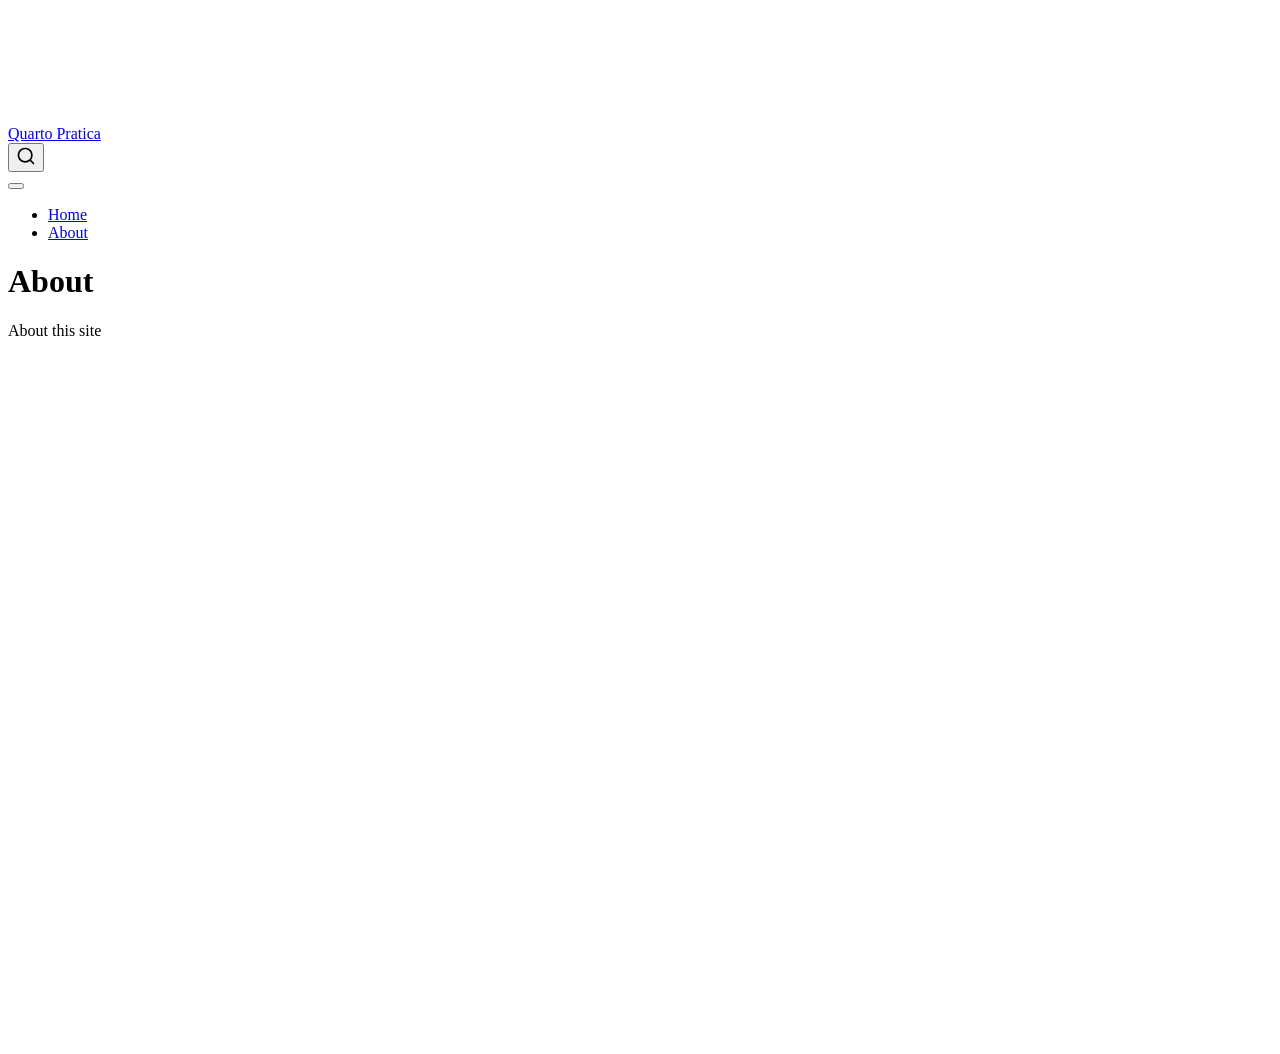
==== about.html @ ecd58fd7 "Built site for gh-pages" ====
<!DOCTYPE html>
<html xmlns="http://www.w3.org/1999/xhtml" lang="en" xml:lang="en"><head>

<meta charset="utf-8">
<meta name="generator" content="quarto-1.9.36">

<meta name="viewport" content="width=device-width, initial-scale=1.0, user-scalable=yes">


<title>About – Quarto Pratica</title>
<style>
/* Default styles provided by pandoc.
** See https://pandoc.org/MANUAL.html#variables-for-html for config info.
*/
code{white-space: pre-wrap;}
span.smallcaps{font-variant: small-caps;}
div.columns{display: flex; gap: min(4vw, 1.5em);}
div.column{flex: auto; overflow-x: auto;}
div.hanging-indent{margin-left: 1.5em; text-indent: -1.5em;}
ul.task-list{list-style: none;}
ul.task-list li input[type="checkbox"] {
  width: 0.8em;
  margin: 0 0.8em 0.2em -1em; /* quarto-specific, see https://github.com/quarto-dev/quarto-cli/issues/4556 */ 
  vertical-align: middle;
}
</style>


<script src="site_libs/quarto-nav/quarto-nav.js"></script>
<script src="site_libs/quarto-nav/headroom.min.js"></script>
<script src="site_libs/clipboard/clipboard.min.js"></script>
<script src="site_libs/quarto-search/autocomplete.umd.js"></script>
<script src="site_libs/quarto-search/fuse.min.js"></script>
<script src="site_libs/quarto-search/quarto-search.js"></script>
<meta name="quarto:offset" content="./">
<script src="site_libs/quarto-html/quarto.js" type="module"></script>
<script src="site_libs/quarto-html/tabsets/tabsets.js" type="module"></script>
<script src="site_libs/quarto-html/popper.min.js"></script>
<script src="site_libs/quarto-html/tippy.umd.min.js"></script>
<script src="site_libs/quarto-html/anchor.min.js"></script>
<link href="site_libs/quarto-html/tippy.css" rel="stylesheet">
<link href="site_libs/quarto-html/quarto-syntax-highlighting-845c23b38eaddc0f92fda52bfe77a8c8.css" rel="stylesheet" id="quarto-text-highlighting-styles">
<script src="site_libs/bootstrap/bootstrap.min.js"></script>
<link href="site_libs/bootstrap/bootstrap-icons.css" rel="stylesheet">
<link href="site_libs/bootstrap/bootstrap-a0f9fd0d421825b736dc1bbcbcba2219.min.css" rel="stylesheet" append-hash="true" id="quarto-bootstrap" data-mode="light">
<script id="quarto-search-options" type="application/json">{
  "location": "navbar",
  "copy-button": false,
  "collapse-after": 3,
  "panel-placement": "end",
  "type": "overlay",
  "limit": 50,
  "keyboard-shortcut": [
    "f",
    "/",
    "s"
  ],
  "show-item-context": false,
  "language": {
    "search-no-results-text": "No results",
    "search-matching-documents-text": "matching documents",
    "search-copy-link-title": "Copy link to search",
    "search-hide-matches-text": "Hide additional matches",
    "search-more-match-text": "more match in this document",
    "search-more-matches-text": "more matches in this document",
    "search-clear-button-title": "Clear",
    "search-text-placeholder": "",
    "search-detached-cancel-button-title": "Cancel",
    "search-submit-button-title": "Submit",
    "search-label": "Search"
  }
}</script>


<link rel="stylesheet" href="styles.css">
</head>

<body class="nav-fixed quarto-light">

<div id="quarto-search-results"></div>
  <header id="quarto-header" class="headroom fixed-top">
    <nav class="navbar navbar-expand-lg " data-bs-theme="dark">
      <div class="navbar-container container-fluid">
      <div class="navbar-brand-container mx-auto">
    <a class="navbar-brand" href="./index.html">
    <span class="navbar-title">Quarto Pratica</span>
    </a>
  </div>
            <div id="quarto-search" class="" title="Search"></div>
          <button class="navbar-toggler" type="button" data-bs-toggle="collapse" data-bs-target="#navbarCollapse" aria-controls="navbarCollapse" role="menu" aria-expanded="false" aria-label="Toggle navigation" onclick="if (window.quartoToggleHeadroom) { window.quartoToggleHeadroom(); }">
  <span class="navbar-toggler-icon"></span>
</button>
          <div class="collapse navbar-collapse" id="navbarCollapse">
            <ul class="navbar-nav navbar-nav-scroll me-auto">
  <li class="nav-item">
    <a class="nav-link" href="./index.html"> 
<span class="menu-text">Home</span></a>
  </li>  
  <li class="nav-item">
    <a class="nav-link active" href="./about.html" aria-current="page"> 
<span class="menu-text">About</span></a>
  </li>  
</ul>
          </div> <!-- /navcollapse -->
            <div class="quarto-navbar-tools">
</div>
      </div> <!-- /container-fluid -->
    </nav>
</header>
<!-- content -->
<div id="quarto-content" class="quarto-container page-columns page-rows-contents page-layout-article page-navbar">
<!-- sidebar -->
<!-- margin-sidebar -->
    <div id="quarto-margin-sidebar" class="sidebar margin-sidebar zindex-bottom">
        
    </div>
<!-- main -->
<main class="content" id="quarto-document-content">

<header id="title-block-header" class="quarto-title-block default">
<div class="quarto-title">
<h1 class="title">About</h1>
</div>



<div class="quarto-title-meta">

    
  
    
  </div>
  


</header>


<p>About this site</p>



</main> <!-- /main -->
<script id="quarto-html-after-body" type="application/javascript">
  window.document.addEventListener("DOMContentLoaded", function (event) {
    const icon = "";
    const anchorJS = new window.AnchorJS();
    anchorJS.options = {
      placement: 'right',
      icon: icon
    };
    anchorJS.add('.anchored');
    const isCodeAnnotation = (el) => {
      for (const clz of el.classList) {
        if (clz.startsWith('code-annotation-')) {                     
          return true;
        }
      }
      return false;
    }
    const onCopySuccess = function(e) {
      // button target
      const button = e.trigger;
      // don't keep focus
      button.blur();
      // flash "checked"
      button.classList.add('code-copy-button-checked');
      var currentTitle = button.getAttribute("title");
      button.setAttribute("title", "Copied!");
      let tooltip;
      if (window.bootstrap) {
        button.setAttribute("data-bs-toggle", "tooltip");
        button.setAttribute("data-bs-placement", "left");
        button.setAttribute("data-bs-title", "Copied!");
        tooltip = new bootstrap.Tooltip(button, 
          { trigger: "manual", 
            customClass: "code-copy-button-tooltip",
            offset: [0, -8]});
        tooltip.show();    
      }
      setTimeout(function() {
        if (tooltip) {
          tooltip.hide();
          button.removeAttribute("data-bs-title");
          button.removeAttribute("data-bs-toggle");
          button.removeAttribute("data-bs-placement");
        }
        button.setAttribute("title", currentTitle);
        button.classList.remove('code-copy-button-checked');
      }, 1000);
      // clear code selection
      e.clearSelection();
    }
    const getTextToCopy = function(trigger) {
      const outerScaffold = trigger.parentElement.cloneNode(true);
      const codeEl = outerScaffold.querySelector('code');
      for (const childEl of codeEl.children) {
        if (isCodeAnnotation(childEl)) {
          childEl.remove();
        }
      }
      return codeEl.innerText;
    }
    const clipboard = new window.ClipboardJS('.code-copy-button:not([data-in-quarto-modal])', {
      text: getTextToCopy
    });
    clipboard.on('success', onCopySuccess);
    if (window.document.getElementById('quarto-embedded-source-code-modal')) {
      const clipboardModal = new window.ClipboardJS('.code-copy-button[data-in-quarto-modal]', {
        text: getTextToCopy,
        container: window.document.getElementById('quarto-embedded-source-code-modal')
      });
      clipboardModal.on('success', onCopySuccess);
    }
      var localhostRegex = new RegExp(/^(?:http|https):\/\/localhost\:?[0-9]*\//);
      var mailtoRegex = new RegExp(/^mailto:/);
        var filterRegex = new RegExp("https:\/\/sabioresearch\.github\.io\/quarto-practice\/");
      var isInternal = (href) => {
          return filterRegex.test(href) || localhostRegex.test(href) || mailtoRegex.test(href);
      }
      // Inspect non-navigation links and adorn them if external
     var links = window.document.querySelectorAll('a[href]:not(.nav-link):not(.navbar-brand):not(.toc-action):not(.sidebar-link):not(.sidebar-item-toggle):not(.pagination-link):not(.no-external):not([aria-hidden]):not(.dropdown-item):not(.quarto-navigation-tool):not(.about-link)');
      for (var i=0; i<links.length; i++) {
        const link = links[i];
        if (!isInternal(link.href)) {
          // undo the damage that might have been done by quarto-nav.js in the case of
          // links that we want to consider external
          if (link.dataset.originalHref !== undefined) {
            link.href = link.dataset.originalHref;
          }
        }
      }
    function tippyHover(el, contentFn, onTriggerFn, onUntriggerFn) {
      const config = {
        allowHTML: true,
        maxWidth: 500,
        delay: 100,
        arrow: false,
        appendTo: function(el) {
            return el.parentElement;
        },
        interactive: true,
        interactiveBorder: 10,
        theme: 'quarto',
        placement: 'bottom-start',
      };
      if (contentFn) {
        config.content = contentFn;
      }
      if (onTriggerFn) {
        config.onTrigger = onTriggerFn;
      }
      if (onUntriggerFn) {
        config.onUntrigger = onUntriggerFn;
      }
      window.tippy(el, config); 
    }
    const noterefs = window.document.querySelectorAll('a[role="doc-noteref"]');
    for (var i=0; i<noterefs.length; i++) {
      const ref = noterefs[i];
      tippyHover(ref, function() {
        // use id or data attribute instead here
        let href = ref.getAttribute('data-footnote-href') || ref.getAttribute('href');
        try { href = new URL(href).hash; } catch {}
        const id = href.replace(/^#\/?/, "");
        const note = window.document.getElementById(id);
        if (note) {
          return note.innerHTML;
        } else {
          return "";
        }
      });
    }
    const xrefs = window.document.querySelectorAll('a.quarto-xref');
    const processXRef = (id, note) => {
      // Strip column container classes
      const stripColumnClz = (el) => {
        el.classList.remove("page-full", "page-columns");
        if (el.children) {
          for (const child of el.children) {
            stripColumnClz(child);
          }
        }
      }
      stripColumnClz(note)
      if (id === null || id.startsWith('sec-')) {
        // Special case sections, only their first couple elements
        const container = document.createElement("div");
        if (note.children && note.children.length > 2) {
          container.appendChild(note.children[0].cloneNode(true));
          for (let i = 1; i < note.children.length; i++) {
            const child = note.children[i];
            if (child.tagName === "P" && child.innerText === "") {
              continue;
            } else {
              container.appendChild(child.cloneNode(true));
              break;
            }
          }
          if (window.Quarto?.typesetMath) {
            window.Quarto.typesetMath(container);
          }
          return container.innerHTML
        } else {
          if (window.Quarto?.typesetMath) {
            window.Quarto.typesetMath(note);
          }
          return note.innerHTML;
        }
      } else {
        // Remove any anchor links if they are present
        const anchorLink = note.querySelector('a.anchorjs-link');
        if (anchorLink) {
          anchorLink.remove();
        }
        if (window.Quarto?.typesetMath) {
          window.Quarto.typesetMath(note);
        }
        if (note.classList.contains("callout")) {
          return note.outerHTML;
        } else {
          return note.innerHTML;
        }
      }
    }
    for (var i=0; i<xrefs.length; i++) {
      const xref = xrefs[i];
      tippyHover(xref, undefined, function(instance) {
        instance.disable();
        let url = xref.getAttribute('href');
        let hash = undefined; 
        if (url.startsWith('#')) {
          hash = url;
        } else {
          try { hash = new URL(url).hash; } catch {}
        }
        if (hash) {
          const id = hash.replace(/^#\/?/, "");
          const note = window.document.getElementById(id);
          if (note !== null) {
            try {
              const html = processXRef(id, note.cloneNode(true));
              instance.setContent(html);
            } finally {
              instance.enable();
              instance.show();
            }
          } else {
            // See if we can fetch this
            fetch(url.split('#')[0])
            .then(res => res.text())
            .then(html => {
              const parser = new DOMParser();
              const htmlDoc = parser.parseFromString(html, "text/html");
              const note = htmlDoc.getElementById(id);
              if (note !== null) {
                const html = processXRef(id, note);
                instance.setContent(html);
              } 
            }).finally(() => {
              instance.enable();
              instance.show();
            });
          }
        } else {
          // See if we can fetch a full url (with no hash to target)
          // This is a special case and we should probably do some content thinning / targeting
          fetch(url)
          .then(res => res.text())
          .then(html => {
            const parser = new DOMParser();
            const htmlDoc = parser.parseFromString(html, "text/html");
            const note = htmlDoc.querySelector('main.content');
            if (note !== null) {
              // This should only happen for chapter cross references
              // (since there is no id in the URL)
              // remove the first header
              if (note.children.length > 0 && note.children[0].tagName === "HEADER") {
                note.children[0].remove();
              }
              const html = processXRef(null, note);
              instance.setContent(html);
            } 
          }).finally(() => {
            instance.enable();
            instance.show();
          });
        }
      }, function(instance) {
      });
    }
        let selectedAnnoteEl;
        const selectorForAnnotation = ( cell, annotation) => {
          let cellAttr = 'data-code-cell="' + cell + '"';
          let lineAttr = 'data-code-annotation="' +  annotation + '"';
          const selector = 'span[' + cellAttr + '][' + lineAttr + ']';
          return selector;
        }
        const selectCodeLines = (annoteEl) => {
          const doc = window.document;
          const targetCell = annoteEl.getAttribute("data-target-cell");
          const targetAnnotation = annoteEl.getAttribute("data-target-annotation");
          const annoteSpan = window.document.querySelector(selectorForAnnotation(targetCell, targetAnnotation));
          const lines = annoteSpan.getAttribute("data-code-lines").split(",");
          const lineIds = lines.map((line) => {
            return targetCell + "-" + line;
          })
          let top = null;
          let height = null;
          let parent = null;
          if (lineIds.length > 0) {
              //compute the position of the single el (top and bottom and make a div)
              const el = window.document.getElementById(lineIds[0]);
              top = el.offsetTop;
              height = el.offsetHeight;
              parent = el.parentElement.parentElement;
            if (lineIds.length > 1) {
              const lastEl = window.document.getElementById(lineIds[lineIds.length - 1]);
              const bottom = lastEl.offsetTop + lastEl.offsetHeight;
              height = bottom - top;
            }
            if (top !== null && height !== null && parent !== null) {
              // cook up a div (if necessary) and position it 
              let div = window.document.getElementById("code-annotation-line-highlight");
              if (div === null) {
                div = window.document.createElement("div");
                div.setAttribute("id", "code-annotation-line-highlight");
                div.style.position = 'absolute';
                parent.appendChild(div);
              }
              div.style.top = top - 2 + "px";
              div.style.height = height + 4 + "px";
              div.style.left = 0;
              let gutterDiv = window.document.getElementById("code-annotation-line-highlight-gutter");
              if (gutterDiv === null) {
                gutterDiv = window.document.createElement("div");
                gutterDiv.setAttribute("id", "code-annotation-line-highlight-gutter");
                gutterDiv.style.position = 'absolute';
                const codeCell = window.document.getElementById(targetCell);
                const gutter = codeCell.querySelector('.code-annotation-gutter');
                gutter.appendChild(gutterDiv);
              }
              gutterDiv.style.top = top - 2 + "px";
              gutterDiv.style.height = height + 4 + "px";
            }
            selectedAnnoteEl = annoteEl;
          }
        };
        const unselectCodeLines = () => {
          const elementsIds = ["code-annotation-line-highlight", "code-annotation-line-highlight-gutter"];
          elementsIds.forEach((elId) => {
            const div = window.document.getElementById(elId);
            if (div) {
              div.remove();
            }
          });
          selectedAnnoteEl = undefined;
        };
          // Handle positioning of the toggle
      window.addEventListener(
        "resize",
        throttle(() => {
          elRect = undefined;
          if (selectedAnnoteEl) {
            selectCodeLines(selectedAnnoteEl);
          }
        }, 10)
      );
      function throttle(fn, ms) {
      let throttle = false;
      let timer;
        return (...args) => {
          if(!throttle) { // first call gets through
              fn.apply(this, args);
              throttle = true;
          } else { // all the others get throttled
              if(timer) clearTimeout(timer); // cancel #2
              timer = setTimeout(() => {
                fn.apply(this, args);
                timer = throttle = false;
              }, ms);
          }
        };
      }
        // Attach click handler to the DT
        const annoteDls = window.document.querySelectorAll('dt[data-target-cell]');
        for (const annoteDlNode of annoteDls) {
          annoteDlNode.addEventListener('click', (event) => {
            const clickedEl = event.target;
            if (clickedEl !== selectedAnnoteEl) {
              unselectCodeLines();
              const activeEl = window.document.querySelector('dt[data-target-cell].code-annotation-active');
              if (activeEl) {
                activeEl.classList.remove('code-annotation-active');
              }
              selectCodeLines(clickedEl);
              clickedEl.classList.add('code-annotation-active');
            } else {
              // Unselect the line
              unselectCodeLines();
              clickedEl.classList.remove('code-annotation-active');
            }
          });
        }
    const findCites = (el) => {
      const parentEl = el.parentElement;
      if (parentEl) {
        const cites = parentEl.dataset.cites;
        if (cites) {
          return {
            el,
            cites: cites.split(' ')
          };
        } else {
          return findCites(el.parentElement)
        }
      } else {
        return undefined;
      }
    };
    var bibliorefs = window.document.querySelectorAll('a[role="doc-biblioref"]');
    for (var i=0; i<bibliorefs.length; i++) {
      const ref = bibliorefs[i];
      const citeInfo = findCites(ref);
      if (citeInfo) {
        tippyHover(citeInfo.el, function() {
          var popup = window.document.createElement('div');
          citeInfo.cites.forEach(function(cite) {
            var citeDiv = window.document.createElement('div');
            citeDiv.classList.add('hanging-indent');
            citeDiv.classList.add('csl-entry');
            var biblioDiv = window.document.getElementById('ref-' + cite);
            if (biblioDiv) {
              citeDiv.innerHTML = biblioDiv.innerHTML;
            }
            popup.appendChild(citeDiv);
          });
          return popup.innerHTML;
        });
      }
    }
  });
  </script>
</div> <!-- /content -->




</body></html>
---- site_libs/quarto-html/tippy.css ----
.tippy-box[data-animation=fade][data-state=hidden]{opacity:0}[data-tippy-root]{max-width:calc(100vw - 10px)}.tippy-box{position:relative;background-color:#333;color:#fff;border-radius:4px;font-size:14px;line-height:1.4;white-space:normal;outline:0;transition-property:transform,visibility,opacity}.tippy-box[data-placement^=top]>.tippy-arrow{bottom:0}.tippy-box[data-placement^=top]>.tippy-arrow:before{bottom:-7px;left:0;border-width:8px 8px 0;border-top-color:initial;transform-origin:center top}.tippy-box[data-placement^=bottom]>.tippy-arrow{top:0}.tippy-box[data-placement^=bottom]>.tippy-arrow:before{top:-7px;left:0;border-width:0 8px 8px;border-bottom-color:initial;transform-origin:center bottom}.tippy-box[data-placement^=left]>.tippy-arrow{right:0}.tippy-box[data-placement^=left]>.tippy-arrow:before{border-width:8px 0 8px 8px;border-left-color:initial;right:-7px;transform-origin:center left}.tippy-box[data-placement^=right]>.tippy-arrow{left:0}.tippy-box[data-placement^=right]>.tippy-arrow:before{left:-7px;border-width:8px 8px 8px 0;border-right-color:initial;transform-origin:center right}.tippy-box[data-inertia][data-state=visible]{transition-timing-function:cubic-bezier(.54,1.5,.38,1.11)}.tippy-arrow{width:16px;height:16px;color:#333}.tippy-arrow:before{content:"";position:absolute;border-color:transparent;border-style:solid}.tippy-content{position:relative;padding:5px 9px;z-index:1}
---- styles.css ----
/* css styles */
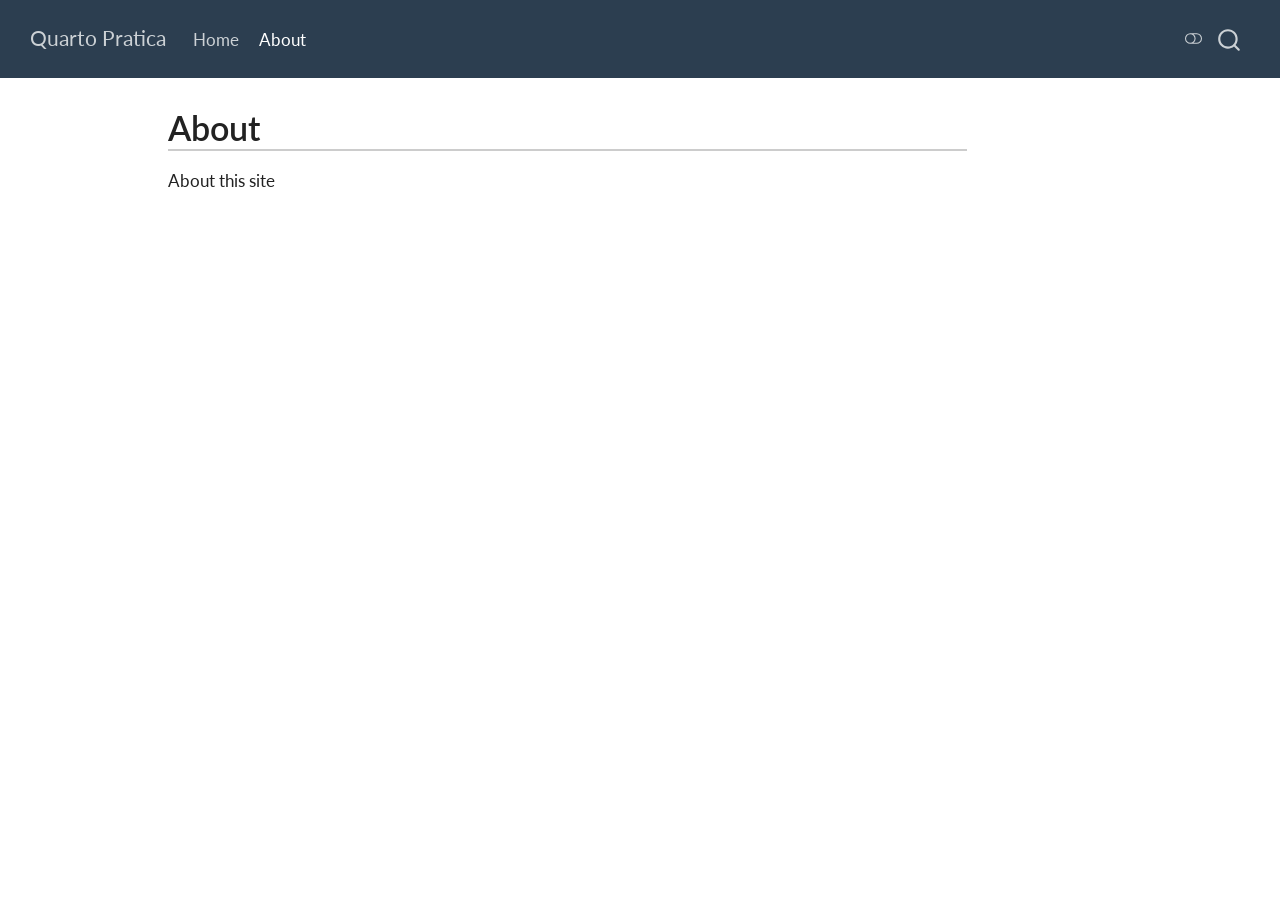
==== commit bc2c4710: "Built site for gh-pages" ====
--- a/about.html
+++ b/about.html
@@ -39,10 +39,14 @@
 <script src="site_libs/quarto-html/tippy.umd.min.js"></script>
 <script src="site_libs/quarto-html/anchor.min.js"></script>
 <link href="site_libs/quarto-html/tippy.css" rel="stylesheet">
-<link href="site_libs/quarto-html/quarto-syntax-highlighting-845c23b38eaddc0f92fda52bfe77a8c8.css" rel="stylesheet" id="quarto-text-highlighting-styles">
+<link href="site_libs/quarto-html/quarto-syntax-highlighting-a06763021a52c43c40a351ac8b799b8f.css" rel="stylesheet" class="quarto-color-scheme" id="quarto-text-highlighting-styles">
+<link href="site_libs/quarto-html/quarto-syntax-highlighting-dark-dbc92dda8186f57fa2e333fbb71d6a9d.css" rel="stylesheet" class="quarto-color-scheme quarto-color-alternate" id="quarto-text-highlighting-styles">
+<link href="site_libs/quarto-html/quarto-syntax-highlighting-a06763021a52c43c40a351ac8b799b8f.css" rel="stylesheet" class="quarto-color-scheme-extra" id="quarto-text-highlighting-styles">
 <script src="site_libs/bootstrap/bootstrap.min.js"></script>
 <link href="site_libs/bootstrap/bootstrap-icons.css" rel="stylesheet">
-<link href="site_libs/bootstrap/bootstrap-a0f9fd0d421825b736dc1bbcbcba2219.min.css" rel="stylesheet" append-hash="true" id="quarto-bootstrap" data-mode="light">
+<link href="site_libs/bootstrap/bootstrap-96e6413c6f380eb4ddf37fa1148b1d9d.min.css" rel="stylesheet" append-hash="true" class="quarto-color-scheme" id="quarto-bootstrap" data-mode="light">
+<link href="site_libs/bootstrap/bootstrap-dark-70538f99f09fa73841cba4787c4ebc17.min.css" rel="stylesheet" append-hash="true" class="quarto-color-scheme quarto-color-alternate" id="quarto-bootstrap" data-mode="dark">
+<link href="site_libs/bootstrap/bootstrap-96e6413c6f380eb4ddf37fa1148b1d9d.min.css" rel="stylesheet" append-hash="true" class="quarto-color-scheme-extra" id="quarto-bootstrap" data-mode="light">
 <script id="quarto-search-options" type="application/json">{
   "location": "navbar",
   "copy-button": false,
@@ -75,7 +79,169 @@
 <link rel="stylesheet" href="styles.css">
 </head>
 
-<body class="nav-fixed quarto-light">
+<body class="nav-fixed quarto-light"><script id="quarto-html-before-body" type="application/javascript">
+    const toggleBodyColorMode = (bsSheetEl) => {
+      const mode = bsSheetEl.getAttribute("data-mode");
+      const bodyEl = window.document.querySelector("body");
+      if (mode === "dark") {
+        bodyEl.classList.add("quarto-dark");
+        bodyEl.classList.remove("quarto-light");
+      } else {
+        bodyEl.classList.add("quarto-light");
+        bodyEl.classList.remove("quarto-dark");
+      }
+    }
+    const toggleBodyColorPrimary = () => {
+      const bsSheetEl = window.document.querySelector("link#quarto-bootstrap:not([rel=disabled-stylesheet])");
+      if (bsSheetEl) {
+        toggleBodyColorMode(bsSheetEl);
+      }
+    }
+    const setColorSchemeToggle = (alternate) => {
+      const toggles = window.document.querySelectorAll('.quarto-color-scheme-toggle');
+      for (let i=0; i < toggles.length; i++) {
+        const toggle = toggles[i];
+        if (toggle) {
+          if (alternate) {
+            toggle.classList.add("alternate");
+          } else {
+            toggle.classList.remove("alternate");
+          }
+        }
+      }
+    };
+    const toggleColorMode = (alternate) => {
+      // Switch the stylesheets
+      const primaryStylesheets = window.document.querySelectorAll('link.quarto-color-scheme:not(.quarto-color-alternate)');
+      const alternateStylesheets = window.document.querySelectorAll('link.quarto-color-scheme.quarto-color-alternate');
+      manageTransitions('#quarto-margin-sidebar .nav-link', false);
+      if (alternate) {
+        // note: dark is layered on light, we don't disable primary!
+        enableStylesheet(alternateStylesheets);
+        for (const sheetNode of alternateStylesheets) {
+          if (sheetNode.id === "quarto-bootstrap") {
+            toggleBodyColorMode(sheetNode);
+          }
+        }
+      } else {
+        disableStylesheet(alternateStylesheets);
+        enableStylesheet(primaryStylesheets)
+        toggleBodyColorPrimary();
+      }
+      manageTransitions('#quarto-margin-sidebar .nav-link', true);
+      // Switch the toggles
+      setColorSchemeToggle(alternate)
+      // Hack to workaround the fact that safari doesn't
+      // properly recolor the scrollbar when toggling (#1455)
+      if (navigator.userAgent.indexOf('Safari') > 0 && navigator.userAgent.indexOf('Chrome') == -1) {
+        manageTransitions("body", false);
+        window.scrollTo(0, 1);
+        setTimeout(() => {
+          window.scrollTo(0, 0);
+          manageTransitions("body", true);
+        }, 40);
+      }
+    }
+    const disableStylesheet = (stylesheets) => {
+      for (let i=0; i < stylesheets.length; i++) {
+        const stylesheet = stylesheets[i];
+        stylesheet.rel = 'disabled-stylesheet';
+      }
+    }
+    const enableStylesheet = (stylesheets) => {
+      for (let i=0; i < stylesheets.length; i++) {
+        const stylesheet = stylesheets[i];
+        if(stylesheet.rel !== 'stylesheet') { // for Chrome, which will still FOUC without this check
+          stylesheet.rel = 'stylesheet';
+        }
+      }
+    }
+    const manageTransitions = (selector, allowTransitions) => {
+      const els = window.document.querySelectorAll(selector);
+      for (let i=0; i < els.length; i++) {
+        const el = els[i];
+        if (allowTransitions) {
+          el.classList.remove('notransition');
+        } else {
+          el.classList.add('notransition');
+        }
+      }
+    }
+    const isFileUrl = () => {
+      return window.location.protocol === 'file:';
+    }
+    const hasAlternateSentinel = () => {
+      let styleSentinel = getColorSchemeSentinel();
+      if (styleSentinel !== null) {
+        return styleSentinel === "alternate";
+      } else {
+        return false;
+      }
+    }
+    const setStyleSentinel = (alternate) => {
+      const value = alternate ? "alternate" : "default";
+      if (!isFileUrl()) {
+        window.localStorage.setItem("quarto-color-scheme", value);
+      } else {
+        localAlternateSentinel = value;
+      }
+    }
+    const getColorSchemeSentinel = () => {
+      if (!isFileUrl()) {
+        const storageValue = window.localStorage.getItem("quarto-color-scheme");
+        return storageValue != null ? storageValue : localAlternateSentinel;
+      } else {
+        return localAlternateSentinel;
+      }
+    }
+    const toggleGiscusIfUsed = (isAlternate, darkModeDefault) => {
+      const baseTheme = document.querySelector('#giscus-base-theme')?.value ?? 'light';
+      const alternateTheme = document.querySelector('#giscus-alt-theme')?.value ?? 'dark';
+      let newTheme = '';
+      if(authorPrefersDark) {
+        newTheme = isAlternate ? baseTheme : alternateTheme;
+      } else {
+        newTheme = isAlternate ? alternateTheme : baseTheme;
+      }
+      const changeGiscusTheme = () => {
+        // From: https://github.com/giscus/giscus/issues/336
+        const sendMessage = (message) => {
+          const iframe = document.querySelector('iframe.giscus-frame');
+          if (!iframe) return;
+          iframe.contentWindow.postMessage({ giscus: message }, 'https://giscus.app');
+        }
+        sendMessage({
+          setConfig: {
+            theme: newTheme
+          }
+        });
+      }
+      const isGiscussLoaded = window.document.querySelector('iframe.giscus-frame') !== null;
+      if (isGiscussLoaded) {
+        changeGiscusTheme();
+      }
+    };
+    const authorPrefersDark = false;
+    const darkModeDefault = authorPrefersDark;
+      document.querySelector('link#quarto-text-highlighting-styles.quarto-color-scheme-extra').rel = 'disabled-stylesheet';
+      document.querySelector('link#quarto-bootstrap.quarto-color-scheme-extra').rel = 'disabled-stylesheet';
+    let localAlternateSentinel = darkModeDefault ? 'alternate' : 'default';
+    // Dark / light mode switch
+    window.quartoToggleColorScheme = () => {
+      // Read the current dark / light value
+      let toAlternate = !hasAlternateSentinel();
+      toggleColorMode(toAlternate);
+      setStyleSentinel(toAlternate);
+      toggleGiscusIfUsed(toAlternate, darkModeDefault);
+      window.dispatchEvent(new Event('resize'));
+    };
+    // Switch to dark mode if need be
+    if (hasAlternateSentinel()) {
+      toggleColorMode(true);
+    } else {
+      toggleColorMode(false);
+    }
+  </script>
 
 <div id="quarto-search-results"></div>
   <header id="quarto-header" class="headroom fixed-top">
@@ -103,6 +269,7 @@
 </ul>
           </div> <!-- /navcollapse -->
             <div class="quarto-navbar-tools">
+  <a href="" class="quarto-color-scheme-toggle quarto-navigation-tool  px-1" onclick="window.quartoToggleColorScheme(); return false;" title="Toggle dark mode"><i class="bi"></i></a>
 </div>
       </div> <!-- /container-fluid -->
     </nav>
@@ -117,6 +284,7 @@
 <!-- main -->
 <main class="content" id="quarto-document-content">
 
+
 <header id="title-block-header" class="quarto-title-block default">
 <div class="quarto-title">
 <h1 class="title">About</h1>
@@ -143,6 +311,19 @@
 </main> <!-- /main -->
 <script id="quarto-html-after-body" type="application/javascript">
   window.document.addEventListener("DOMContentLoaded", function (event) {
+    // Ensure there is a toggle, if there isn't float one in the top right
+    if (window.document.querySelector('.quarto-color-scheme-toggle') === null) {
+      const a = window.document.createElement('a');
+      a.classList.add('top-right');
+      a.classList.add('quarto-color-scheme-toggle');
+      a.href = "";
+      a.onclick = function() { try { window.quartoToggleColorScheme(); } catch {} return false; };
+      const i = window.document.createElement("i");
+      i.classList.add('bi');
+      a.appendChild(i);
+      window.document.body.appendChild(a);
+    }
+    setColorSchemeToggle(hasAlternateSentinel())
     const icon = "";
     const anchorJS = new window.AnchorJS();
     anchorJS.options = {
--- a/site_libs/quarto-html/quarto-syntax-highlighting-a06763021a52c43c40a351ac8b799b8f.css
+++ b/site_libs/quarto-html/quarto-syntax-highlighting-a06763021a52c43c40a351ac8b799b8f.css
@@ -0,0 +1,210 @@
+/* quarto syntax highlight colors */
+:root {
+  --quarto-hl-al-color: #ff5555;
+  --quarto-hl-an-color: #6a737d;
+  --quarto-hl-at-color: #d73a49;
+  --quarto-hl-bn-color: #005cc5;
+  --quarto-hl-bu-color: #d73a49;
+  --quarto-hl-ch-color: #032f62;
+  --quarto-hl-co-color: #6a737d;
+  --quarto-hl-cv-color: #6a737d;
+  --quarto-hl-cn-color: #005cc5;
+  --quarto-hl-cf-color: #d73a49;
+  --quarto-hl-dt-color: #d73a49;
+  --quarto-hl-dv-color: #005cc5;
+  --quarto-hl-do-color: #6a737d;
+  --quarto-hl-er-color: #ff5555;
+  --quarto-hl-ex-color: #d73a49;
+  --quarto-hl-fl-color: #005cc5;
+  --quarto-hl-fu-color: #6f42c1;
+  --quarto-hl-im-color: #032f62;
+  --quarto-hl-in-color: #6a737d;
+  --quarto-hl-kw-color: #d73a49;
+  --quarto-hl-op-color: #24292e;
+  --quarto-hl-pp-color: #d73a49;
+  --quarto-hl-re-color: #6a737d;
+  --quarto-hl-sc-color: #005cc5;
+  --quarto-hl-ss-color: #032f62;
+  --quarto-hl-st-color: #032f62;
+  --quarto-hl-va-color: #e36209;
+  --quarto-hl-vs-color: #032f62;
+  --quarto-hl-wa-color: #ff5555;
+}
+
+/* other quarto variables */
+:root {
+  --quarto-font-monospace: SFMono-Regular, Menlo, Monaco, Consolas, "Liberation Mono", "Courier New", monospace;
+}
+
+/* syntax highlight based on Pandoc's rules */
+pre > code.sourceCode > span {
+  color: #24292e;
+}
+
+code.sourceCode > span {
+  color: #24292e;
+}
+
+div.sourceCode,
+div.sourceCode pre.sourceCode {
+  color: #24292e;
+}
+
+/* Normal */
+code span {
+  color: #24292e;
+}
+
+/* Alert */
+code span.al {
+  font-weight: bold;
+  color: #ff5555;
+}
+
+/* Annotation */
+code span.an {
+  color: #6a737d;
+}
+
+/* Attribute */
+code span.at {
+  color: #d73a49;
+}
+
+/* BaseN */
+code span.bn {
+  color: #005cc5;
+}
+
+/* BuiltIn */
+code span.bu {
+  color: #d73a49;
+}
+
+/* ControlFlow */
+code span.cf {
+  color: #d73a49;
+}
+
+/* Char */
+code span.ch {
+  color: #032f62;
+}
+
+/* Constant */
+code span.cn {
+  color: #005cc5;
+}
+
+/* Comment */
+code span.co {
+  color: #6a737d;
+}
+
+/* CommentVar */
+code span.cv {
+  color: #6a737d;
+}
+
+/* Documentation */
+code span.do {
+  color: #6a737d;
+}
+
+/* DataType */
+code span.dt {
+  color: #d73a49;
+}
+
+/* DecVal */
+code span.dv {
+  color: #005cc5;
+}
+
+/* Error */
+code span.er {
+  color: #ff5555;
+  text-decoration: underline;
+}
+
+/* Extension */
+code span.ex {
+  font-weight: bold;
+  color: #d73a49;
+}
+
+/* Float */
+code span.fl {
+  color: #005cc5;
+}
+
+/* Function */
+code span.fu {
+  color: #6f42c1;
+}
+
+/* Import */
+code span.im {
+  color: #032f62;
+}
+
+/* Information */
+code span.in {
+  color: #6a737d;
+}
+
+/* Keyword */
+code span.kw {
+  color: #d73a49;
+}
+
+/* Operator */
+code span.op {
+  color: #24292e;
+}
+
+/* Preprocessor */
+code span.pp {
+  color: #d73a49;
+}
+
+/* RegionMarker */
+code span.re {
+  color: #6a737d;
+}
+
+/* SpecialChar */
+code span.sc {
+  color: #005cc5;
+}
+
+/* SpecialString */
+code span.ss {
+  color: #032f62;
+}
+
+/* String */
+code span.st {
+  color: #032f62;
+}
+
+/* Variable */
+code span.va {
+  color: #e36209;
+}
+
+/* VerbatimString */
+code span.vs {
+  color: #032f62;
+}
+
+/* Warning */
+code span.wa {
+  color: #ff5555;
+}
+
+.prevent-inlining {
+  content: "</";
+}
+
+/*# sourceMappingURL=46e398abf449b319388f84d8d856e60b.css.map */
--- a/site_libs/quarto-html/quarto-syntax-highlighting-dark-dbc92dda8186f57fa2e333fbb71d6a9d.css
+++ b/site_libs/quarto-html/quarto-syntax-highlighting-dark-dbc92dda8186f57fa2e333fbb71d6a9d.css
@@ -0,0 +1,210 @@
+/* quarto syntax highlight colors */
+:root {
+  --quarto-hl-al-color: #ff5555;
+  --quarto-hl-an-color: #6a737d;
+  --quarto-hl-at-color: #f97583;
+  --quarto-hl-bn-color: #79b8ff;
+  --quarto-hl-bu-color: #f97583;
+  --quarto-hl-ch-color: #9ecbff;
+  --quarto-hl-co-color: #6a737d;
+  --quarto-hl-cv-color: #6a737d;
+  --quarto-hl-cn-color: #79b8ff;
+  --quarto-hl-cf-color: #f97583;
+  --quarto-hl-dt-color: #f97583;
+  --quarto-hl-dv-color: #79b8ff;
+  --quarto-hl-do-color: #6a737d;
+  --quarto-hl-er-color: #ff5555;
+  --quarto-hl-ex-color: #f97583;
+  --quarto-hl-fl-color: #79b8ff;
+  --quarto-hl-fu-color: #b392f0;
+  --quarto-hl-im-color: #9ecbff;
+  --quarto-hl-in-color: #6a737d;
+  --quarto-hl-kw-color: #f97583;
+  --quarto-hl-op-color: #e1e4e8;
+  --quarto-hl-pp-color: #f97583;
+  --quarto-hl-re-color: #6a737d;
+  --quarto-hl-sc-color: #79b8ff;
+  --quarto-hl-ss-color: #9ecbff;
+  --quarto-hl-st-color: #9ecbff;
+  --quarto-hl-va-color: #ffab70;
+  --quarto-hl-vs-color: #9ecbff;
+  --quarto-hl-wa-color: #ff5555;
+}
+
+/* other quarto variables */
+:root {
+  --quarto-font-monospace: SFMono-Regular, Menlo, Monaco, Consolas, "Liberation Mono", "Courier New", monospace;
+}
+
+/* syntax highlight based on Pandoc's rules */
+pre > code.sourceCode > span {
+  color: #e1e4e8;
+}
+
+code.sourceCode > span {
+  color: #e1e4e8;
+}
+
+div.sourceCode,
+div.sourceCode pre.sourceCode {
+  color: #e1e4e8;
+}
+
+/* Normal */
+code span {
+  color: #e1e4e8;
+}
+
+/* Alert */
+code span.al {
+  font-weight: bold;
+  color: #ff5555;
+}
+
+/* Annotation */
+code span.an {
+  color: #6a737d;
+}
+
+/* Attribute */
+code span.at {
+  color: #f97583;
+}
+
+/* BaseN */
+code span.bn {
+  color: #79b8ff;
+}
+
+/* BuiltIn */
+code span.bu {
+  color: #f97583;
+}
+
+/* ControlFlow */
+code span.cf {
+  color: #f97583;
+}
+
+/* Char */
+code span.ch {
+  color: #9ecbff;
+}
+
+/* Constant */
+code span.cn {
+  color: #79b8ff;
+}
+
+/* Comment */
+code span.co {
+  color: #6a737d;
+}
+
+/* CommentVar */
+code span.cv {
+  color: #6a737d;
+}
+
+/* Documentation */
+code span.do {
+  color: #6a737d;
+}
+
+/* DataType */
+code span.dt {
+  color: #f97583;
+}
+
+/* DecVal */
+code span.dv {
+  color: #79b8ff;
+}
+
+/* Error */
+code span.er {
+  color: #ff5555;
+  text-decoration: underline;
+}
+
+/* Extension */
+code span.ex {
+  font-weight: bold;
+  color: #f97583;
+}
+
+/* Float */
+code span.fl {
+  color: #79b8ff;
+}
+
+/* Function */
+code span.fu {
+  color: #b392f0;
+}
+
+/* Import */
+code span.im {
+  color: #9ecbff;
+}
+
+/* Information */
+code span.in {
+  color: #6a737d;
+}
+
+/* Keyword */
+code span.kw {
+  color: #f97583;
+}
+
+/* Operator */
+code span.op {
+  color: #e1e4e8;
+}
+
+/* Preprocessor */
+code span.pp {
+  color: #f97583;
+}
+
+/* RegionMarker */
+code span.re {
+  color: #6a737d;
+}
+
+/* SpecialChar */
+code span.sc {
+  color: #79b8ff;
+}
+
+/* SpecialString */
+code span.ss {
+  color: #9ecbff;
+}
+
+/* String */
+code span.st {
+  color: #9ecbff;
+}
+
+/* Variable */
+code span.va {
+  color: #ffab70;
+}
+
+/* VerbatimString */
+code span.vs {
+  color: #9ecbff;
+}
+
+/* Warning */
+code span.wa {
+  color: #ff5555;
+}
+
+.prevent-inlining {
+  content: "</";
+}
+
+/*# sourceMappingURL=5b44f16740065ab3ac5bade16adfc271.css.map */
--- a/site_libs/quarto-html/quarto-syntax-highlighting-a06763021a52c43c40a351ac8b799b8f.css
+++ b/site_libs/quarto-html/quarto-syntax-highlighting-a06763021a52c43c40a351ac8b799b8f.css
@@ -0,0 +1,210 @@
+/* quarto syntax highlight colors */
+:root {
+  --quarto-hl-al-color: #ff5555;
+  --quarto-hl-an-color: #6a737d;
+  --quarto-hl-at-color: #d73a49;
+  --quarto-hl-bn-color: #005cc5;
+  --quarto-hl-bu-color: #d73a49;
+  --quarto-hl-ch-color: #032f62;
+  --quarto-hl-co-color: #6a737d;
+  --quarto-hl-cv-color: #6a737d;
+  --quarto-hl-cn-color: #005cc5;
+  --quarto-hl-cf-color: #d73a49;
+  --quarto-hl-dt-color: #d73a49;
+  --quarto-hl-dv-color: #005cc5;
+  --quarto-hl-do-color: #6a737d;
+  --quarto-hl-er-color: #ff5555;
+  --quarto-hl-ex-color: #d73a49;
+  --quarto-hl-fl-color: #005cc5;
+  --quarto-hl-fu-color: #6f42c1;
+  --quarto-hl-im-color: #032f62;
+  --quarto-hl-in-color: #6a737d;
+  --quarto-hl-kw-color: #d73a49;
+  --quarto-hl-op-color: #24292e;
+  --quarto-hl-pp-color: #d73a49;
+  --quarto-hl-re-color: #6a737d;
+  --quarto-hl-sc-color: #005cc5;
+  --quarto-hl-ss-color: #032f62;
+  --quarto-hl-st-color: #032f62;
+  --quarto-hl-va-color: #e36209;
+  --quarto-hl-vs-color: #032f62;
+  --quarto-hl-wa-color: #ff5555;
+}
+
+/* other quarto variables */
+:root {
+  --quarto-font-monospace: SFMono-Regular, Menlo, Monaco, Consolas, "Liberation Mono", "Courier New", monospace;
+}
+
+/* syntax highlight based on Pandoc's rules */
+pre > code.sourceCode > span {
+  color: #24292e;
+}
+
+code.sourceCode > span {
+  color: #24292e;
+}
+
+div.sourceCode,
+div.sourceCode pre.sourceCode {
+  color: #24292e;
+}
+
+/* Normal */
+code span {
+  color: #24292e;
+}
+
+/* Alert */
+code span.al {
+  font-weight: bold;
+  color: #ff5555;
+}
+
+/* Annotation */
+code span.an {
+  color: #6a737d;
+}
+
+/* Attribute */
+code span.at {
+  color: #d73a49;
+}
+
+/* BaseN */
+code span.bn {
+  color: #005cc5;
+}
+
+/* BuiltIn */
+code span.bu {
+  color: #d73a49;
+}
+
+/* ControlFlow */
+code span.cf {
+  color: #d73a49;
+}
+
+/* Char */
+code span.ch {
+  color: #032f62;
+}
+
+/* Constant */
+code span.cn {
+  color: #005cc5;
+}
+
+/* Comment */
+code span.co {
+  color: #6a737d;
+}
+
+/* CommentVar */
+code span.cv {
+  color: #6a737d;
+}
+
+/* Documentation */
+code span.do {
+  color: #6a737d;
+}
+
+/* DataType */
+code span.dt {
+  color: #d73a49;
+}
+
+/* DecVal */
+code span.dv {
+  color: #005cc5;
+}
+
+/* Error */
+code span.er {
+  color: #ff5555;
+  text-decoration: underline;
+}
+
+/* Extension */
+code span.ex {
+  font-weight: bold;
+  color: #d73a49;
+}
+
+/* Float */
+code span.fl {
+  color: #005cc5;
+}
+
+/* Function */
+code span.fu {
+  color: #6f42c1;
+}
+
+/* Import */
+code span.im {
+  color: #032f62;
+}
+
+/* Information */
+code span.in {
+  color: #6a737d;
+}
+
+/* Keyword */
+code span.kw {
+  color: #d73a49;
+}
+
+/* Operator */
+code span.op {
+  color: #24292e;
+}
+
+/* Preprocessor */
+code span.pp {
+  color: #d73a49;
+}
+
+/* RegionMarker */
+code span.re {
+  color: #6a737d;
+}
+
+/* SpecialChar */
+code span.sc {
+  color: #005cc5;
+}
+
+/* SpecialString */
+code span.ss {
+  color: #032f62;
+}
+
+/* String */
+code span.st {
+  color: #032f62;
+}
+
+/* Variable */
+code span.va {
+  color: #e36209;
+}
+
+/* VerbatimString */
+code span.vs {
+  color: #032f62;
+}
+
+/* Warning */
+code span.wa {
+  color: #ff5555;
+}
+
+.prevent-inlining {
+  content: "</";
+}
+
+/*# sourceMappingURL=46e398abf449b319388f84d8d856e60b.css.map */
